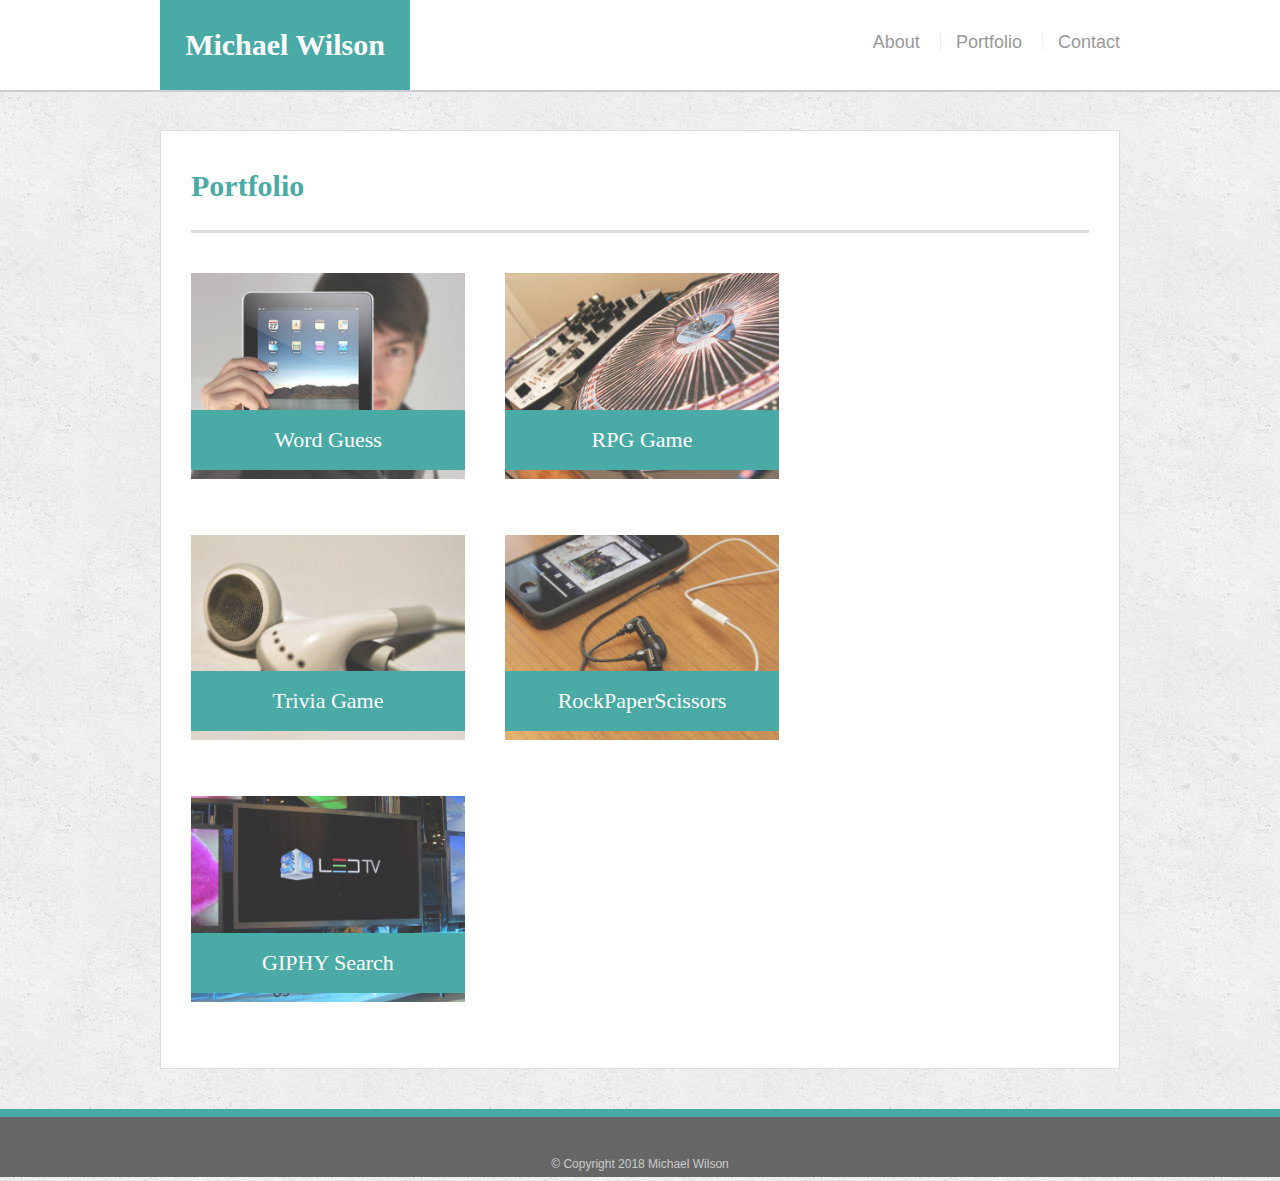
==== portfolio.html @ 42b85a2a "added RPS link" ====
<!doctype html>
<html lang="en-us">

<head>
  <meta charset="UTF-8">
  <meta name="viewport" content="width=device-width, initial-scale=1, shrink-to-fit=no">
  <title>Portfolio | Michael Wilson</title>
  <link rel="stylesheet" type="text/css" href="assets/css/reset.css">
  <link rel="stylesheet" type="text/css" href="assets/css/style.css">
</head>

<body>

  <header id="masthead">
    <div class="container">
      <a href="index.html" id="logo">Michael Wilson</a>
      <nav>
        <a href="index.html">About</a>
        <a href="portfolio.html">Portfolio</a>
        <a href="contact.html">Contact</a>
      </nav>
    </div>
  </header>

  <div id="main-container" class="container">
    <section class="main-section">
      <h1>Portfolio</h1>

      <div class="work">
        <img src="assets/images/technics-q-c-640-480-1.jpg"  alt="Word Guess">
        
        <a href ="https://mike-wil.github.io/WordGuessGame/"><h3>Word Guess</h3></a>
      </div>
      <div class="work">
        <img src="assets/images/technics-q-c-640-480-2.jpg"  alt="RPG Game">

        <a href ="https://mike-wil.github.io/unit-4-game/"><h3>RPG Game</h3></a>
      </div>
      <div class="work">
        <img src="assets/images/technics-q-c-640-480-5.jpg"  alt="Trivia Game">

        <a href ='https://mike-wil.github.io/TriviaGame/'><h3>Trivia Game</h3></a>
      </div>
      <div class="work">
        <img src="assets/images/technics-q-c-640-480-7.jpg"  alt="Rock Paper Scissors">

        <a href ='https://mike-wil.github.io/RPS-Multiplayer/'></a><h3>RockPaperScissors</h3>
      </div>
      <div class="work">
        <img src="assets/images/technics-q-c-640-480-9.jpg"  alt="GIPHY Search">

        <a href="https://mike-wil.github.io/unit-6-giphy/"><h3>GIPHY Search</h3></a>
      </div>

    </section>

  </div>

  <footer>
    <div class="container">
      &copy; Copyright 2018 Michael Wilson
    </div>
  </footer>
</body>

</html>
---- assets/css/style.css ----
body {
  font-family: Arial, "Helvetica Neue", Helvetica, sans-serif;
  font-size: 18px;
  line-height: 34px;
  color: #777;
  background: url("../images/concrete_seamless.png");
}

* {
  box-sizing: border-box;
}

/* general */

.container {
  width: 100%;
  max-width: 960px;
  margin: 0 auto;
  clear: both;
}

h1,
h2,
h3,
p {
  margin-bottom: 20px;
}

p:last-child {
  margin-bottom: 0;
}

h1,
h2,
h3 {
  font-family: Georgia, Times, "Times New Roman", serif;
  font-weight: 700;
  color: #4aaaa5;
}

h1 {
  padding-bottom: 20px;
  font-size: 30px;
  line-height: 49px;
  border-bottom: 3px solid #ddd;
}

h2,
h3 {
  font-size: 22px;
}

/* header */

#masthead {
  position: fixed;
  z-index: 99;
  width: 100%;
  margin: 0 0 30px;
  overflow: auto;
  color: #fff;
  background: #fff;
  border-bottom: 2px solid #ccc;
}

#logo {
  float: left;
  width: 250px;
  height: 90px;
  font-family: Georgia, Times, "Times New Roman", serif;
  font-size: 30px;
  font-weight: 700;
  line-height: 90px;
  color: #fff;
  text-align: center;
  text-decoration: none;
  background: #4aaaa5;
}

nav {
  float: right;
  margin-top: 25px;
}

nav a {
  display: inline-block;
  padding-left: 15px;
  margin-left: 15px;
  line-height: 18px;
  color: #999;
  text-decoration: none;
  border-left: 1px solid #efefef;
}

nav a:first-child {
  border-left: 0 none;
}

/* footer */

footer {
  padding: 30px 0;
  clear: both;
  font-size: 12px;
  color: #fff;
  color: #ccc;
  text-align: center;
  background: #666;
  border-top: 8px solid #4aaaa5;
  height: 50px;
}

h3, h2 {
  padding-bottom: 20px;
  margin-bottom: 15px;
  line-height: 22px;
  border-bottom: 2px solid #eee;
}

/* main */

#main-container {
  padding-top: 130px;
  min-height: calc(100vh - 70px);
}

.main-section {
  float: left;
  width: 100%;
  max-width: 960px;
  padding: 30px;
  margin: 0 0 40px;
  background: #fff;
  border: 1px solid #ddd;
}

/* portfolio page */

.work {
  position: relative;
  float: left;
  width: 274px;
  margin: 20px 0 25px;
  overflow: auto;
}

.work:nth-child(even) {
  /* float: right; */
  margin-right: 40px;
  /* clear:both; */
}

.work img {
  width: 100%;
  border: 0 none;
  opacity: 0.8;
}

.work h3 {
  position: absolute;
  bottom: 20px;
  width: 100%;
  padding: 15px;
  margin-bottom: 0;
  font-weight: 300;
  line-height: 30px;
  color: #fff;
  text-align: center;
  background: #4aaaa5;
  border-bottom: 0;
}

.auth-image {
  float: left;
  width: 200px;
  height: auto;
  margin-top: 10px;
  margin-right: 25px;
}

/* contact page */

#contact-form ul {
  margin-bottom: 20px;
}

#contact-form li {
  margin-bottom: 10px;
}

label,
input[type=text],
input[type=email],
textarea {
  display: block;
  width: 100%;
}

input[type=text],
input[type=email],
textarea {
  height: 35px;
  padding: 0 10px;
  font-size: 14px;
  border: 1px solid #ddd;
}

textarea {
  height: 200px;
}

input[type=submit] {
  padding: 10px 30px;
  font-size: 18px;
  color: #fff;
  cursor: pointer;
  background: #4aaaa5;
  border: 0 none;
}

@media screen and (max-width: 980px) {
 .container {
  width: 90%;
 }
  .main-section {
    width: 568px;
  }
  .work {
    width:45%;
  }
}

@media screen and (max-width: 768px) {
  .main-section {
   width: 100%
  }
  .auth-image {
    width: 300px;
  }
}

@media screen and (max-width: 640px) {
  #masthead {
    position: static;
  }
  #logo {
    width: 100%;
  }
  .container {
    width: 100%;
  }
  #main-container {
    padding: 0px;
    width: 90%;
  }

  nav {
    clear: both;
    float: none; 
    text-align: center;
  }
  .auth-image {
    width: 100%;
  }
  .work {
    width: 100%;
  }
}
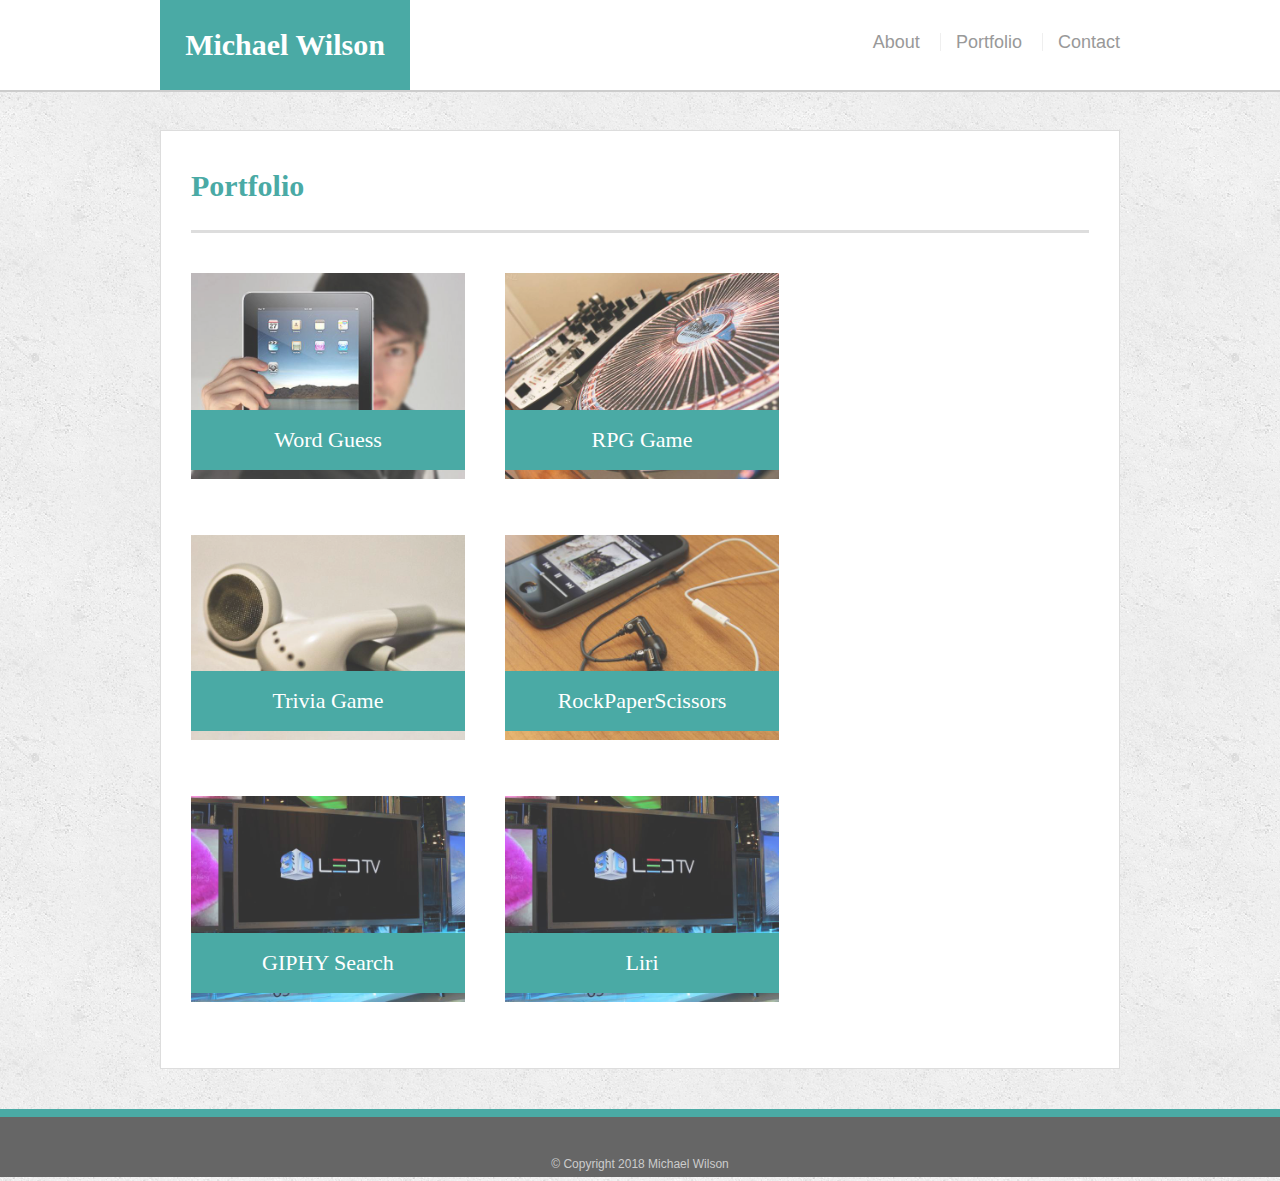
==== commit ec3a1cd5: "added Liri repository link" ====
--- a/portfolio.html
+++ b/portfolio.html
@@ -44,12 +44,17 @@
       <div class="work">
         <img src="assets/images/technics-q-c-640-480-7.jpg"  alt="Rock Paper Scissors">
 
-        <a href ='https://mike-wil.github.io/RPS-Multiplayer/'></a><h3>RockPaperScissors</h3>
+        <a href ='https://mike-wil.github.io/RPS-Multiplayer/'><h3>RockPaperScissors</h3></a>
       </div>
       <div class="work">
         <img src="assets/images/technics-q-c-640-480-9.jpg"  alt="GIPHY Search">
 
         <a href="https://mike-wil.github.io/unit-6-giphy/"><h3>GIPHY Search</h3></a>
+      </div>
+      <div class="work">
+        <img src="assets/images/technics-q-c-640-480-9.jpg"  alt="Liri">
+
+        <a href="https://github.com/Mike-Wil/liri-node-app"><h3>Liri</h3></a>
       </div>
 
     </section>
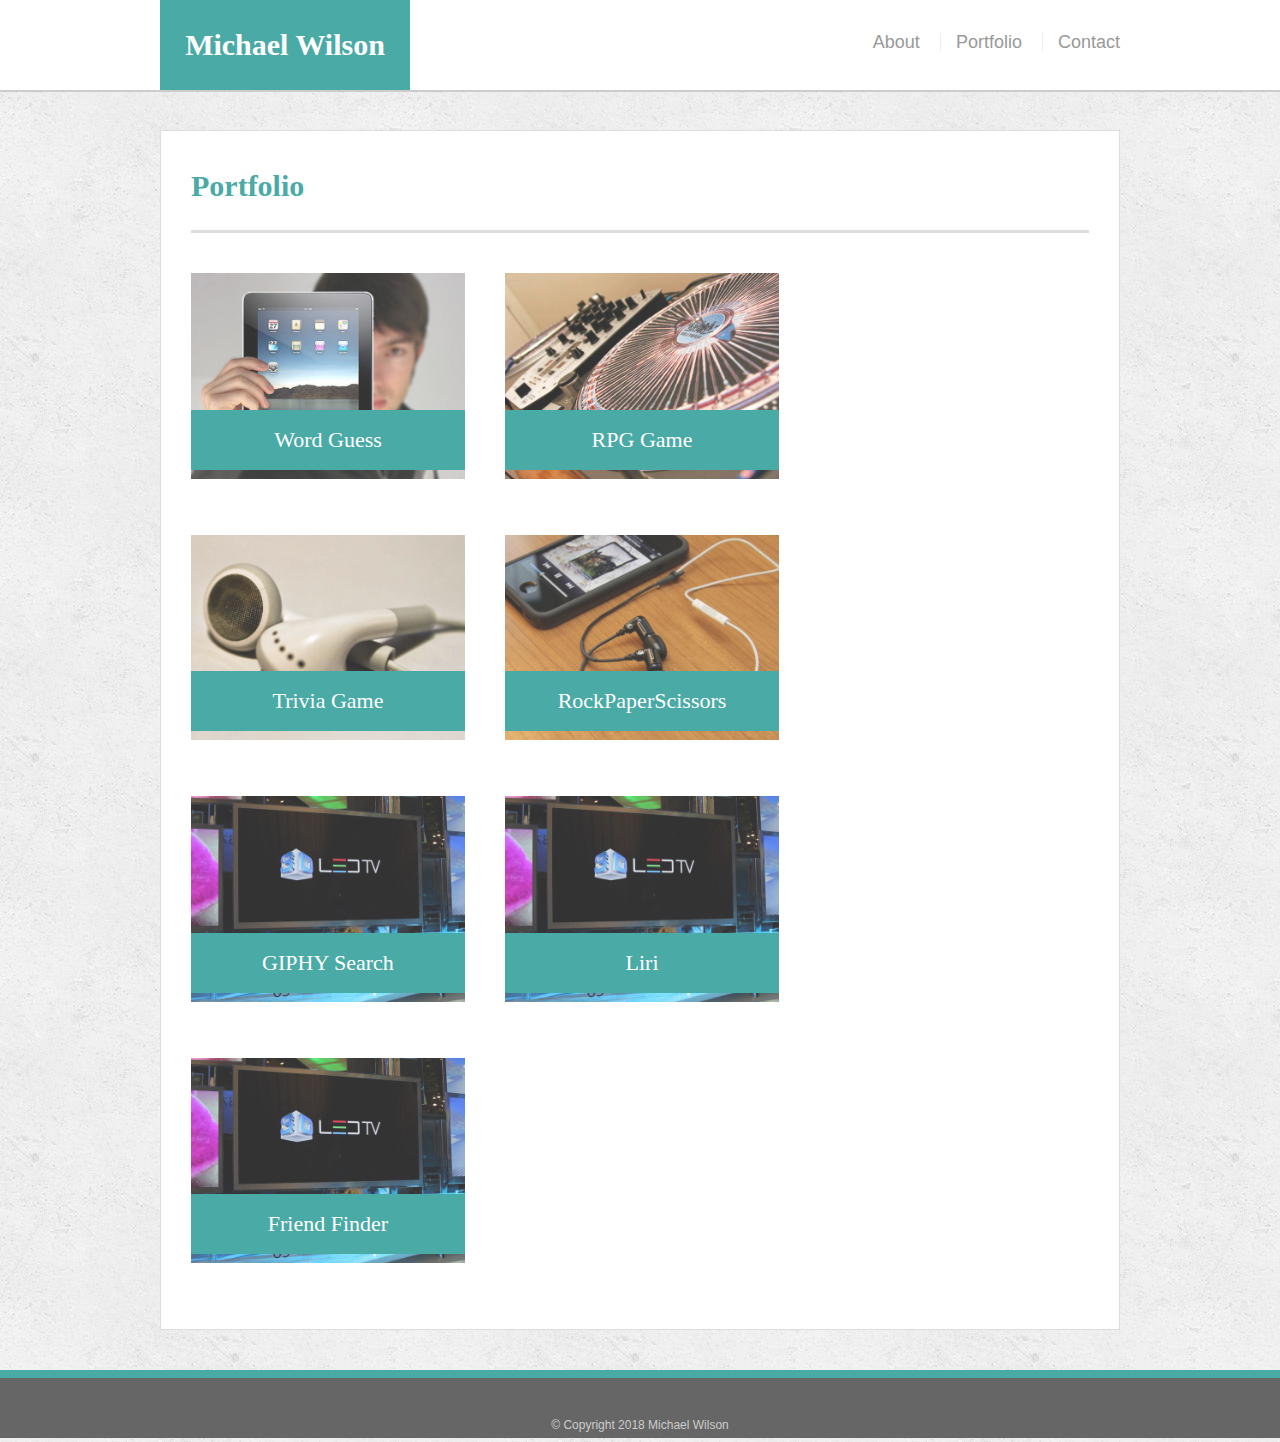
==== commit 1d476f14: "added friend finder" ====
--- a/portfolio.html
+++ b/portfolio.html
@@ -56,7 +56,11 @@
 
         <a href="https://github.com/Mike-Wil/liri-node-app"><h3>Liri</h3></a>
       </div>
+      <div class="work">
+        <img src="assets/images/technics-q-c-640-480-9.jpg"  alt="Friend Finder">
 
+        <a href="https://friend-finder-22257.herokuapp.com/"><h3>Friend Finder</h3></a>
+      </div>
     </section>
 
   </div>
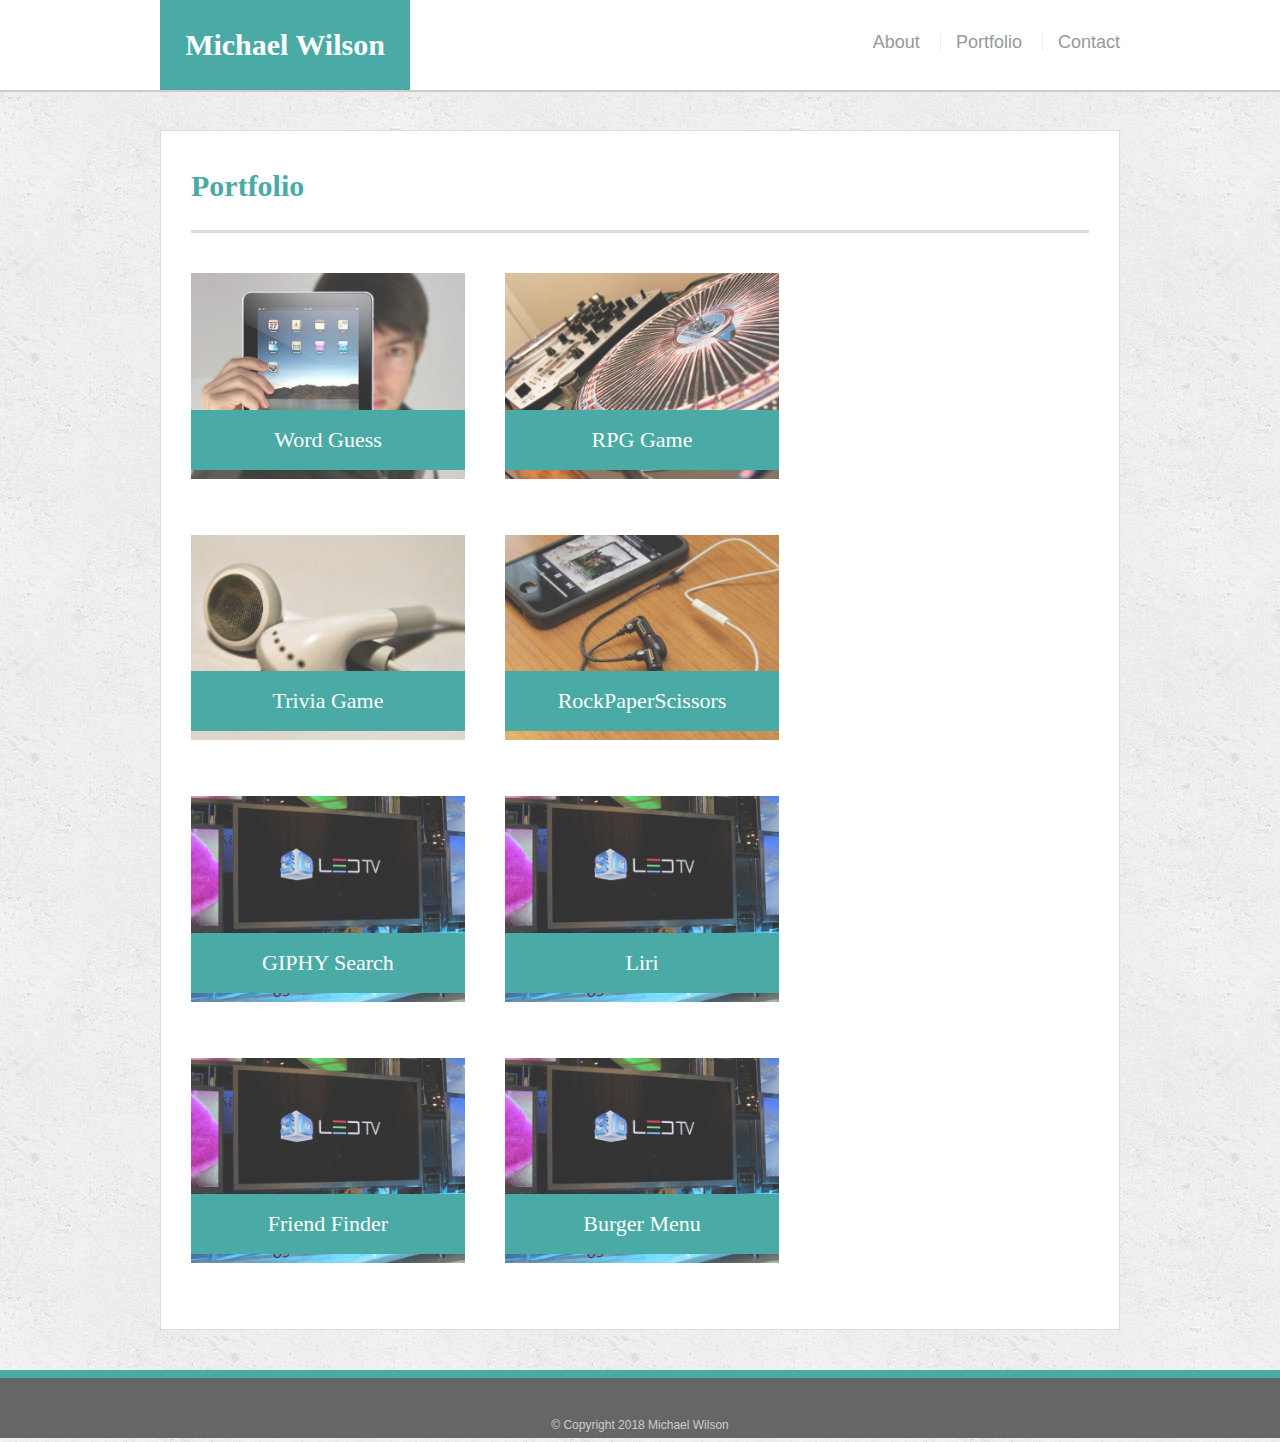
==== commit 9ff45e3e: "added burger" ====
--- a/portfolio.html
+++ b/portfolio.html
@@ -61,6 +61,12 @@
 
         <a href="https://friend-finder-22257.herokuapp.com/"><h3>Friend Finder</h3></a>
       </div>
+      <div class="work">
+        <img src="assets/images/technics-q-c-640-480-9.jpg"  alt="Burger Menu">
+
+        <a href="https://dashboard.heroku.com/apps/desolate-escarpment-46022"><h3>Burger Menu</h3></a>
+      </div>
+      
     </section>
 
   </div>
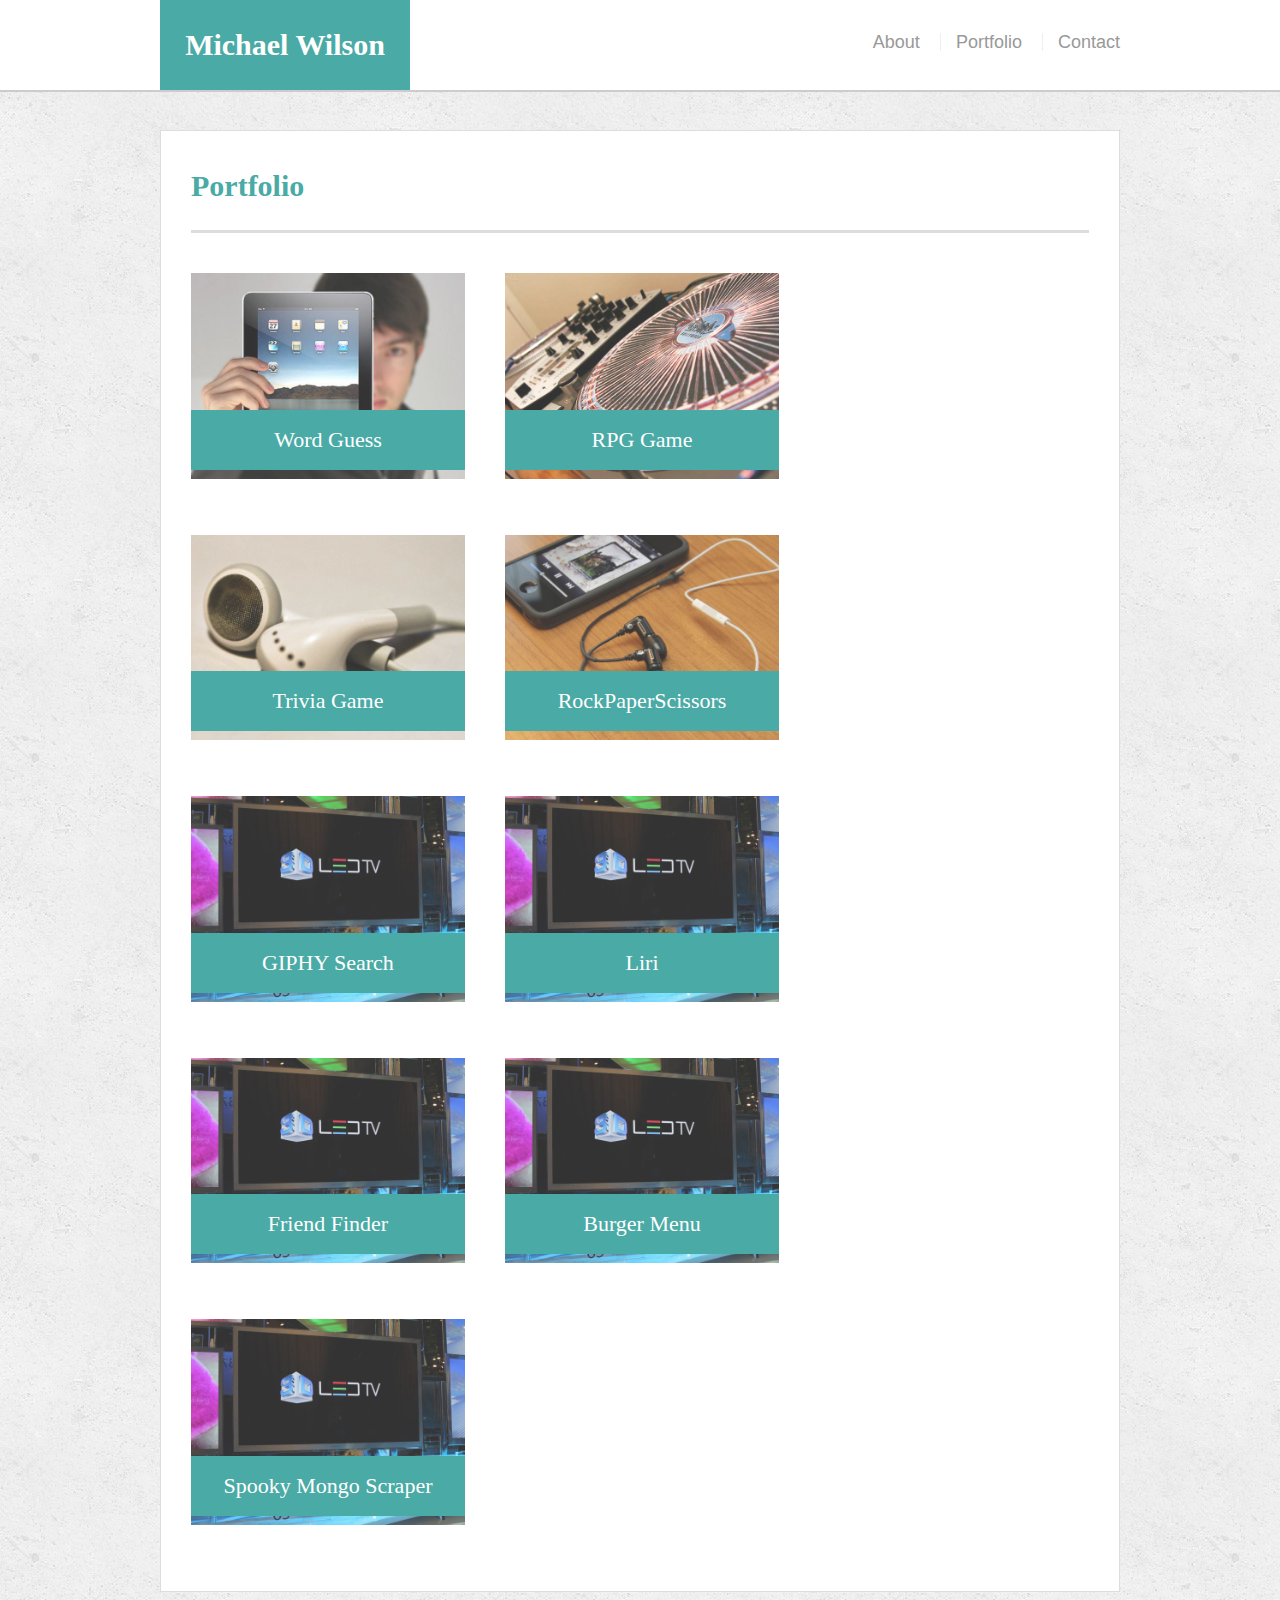
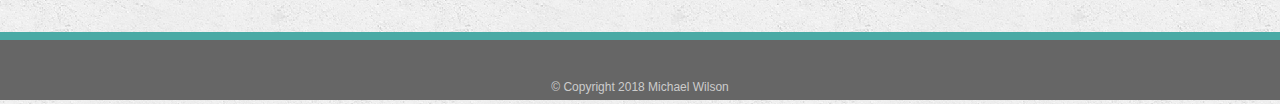
==== commit 3a124343: "added spooky scraper link" ====
--- a/portfolio.html
+++ b/portfolio.html
@@ -66,6 +66,11 @@
 
         <a href="https://dashboard.heroku.com/apps/desolate-escarpment-46022"><h3>Burger Menu</h3></a>
       </div>
+      <div class="work">
+        <img src="assets/images/technics-q-c-640-480-9.jpg"  alt="Spooky Mongo Scraper">
+
+        <a href="https://mighty-ocean-29219.herokuapp.com/"><h3>Spooky Mongo Scraper</h3></a>
+      </div>
       
     </section>
 
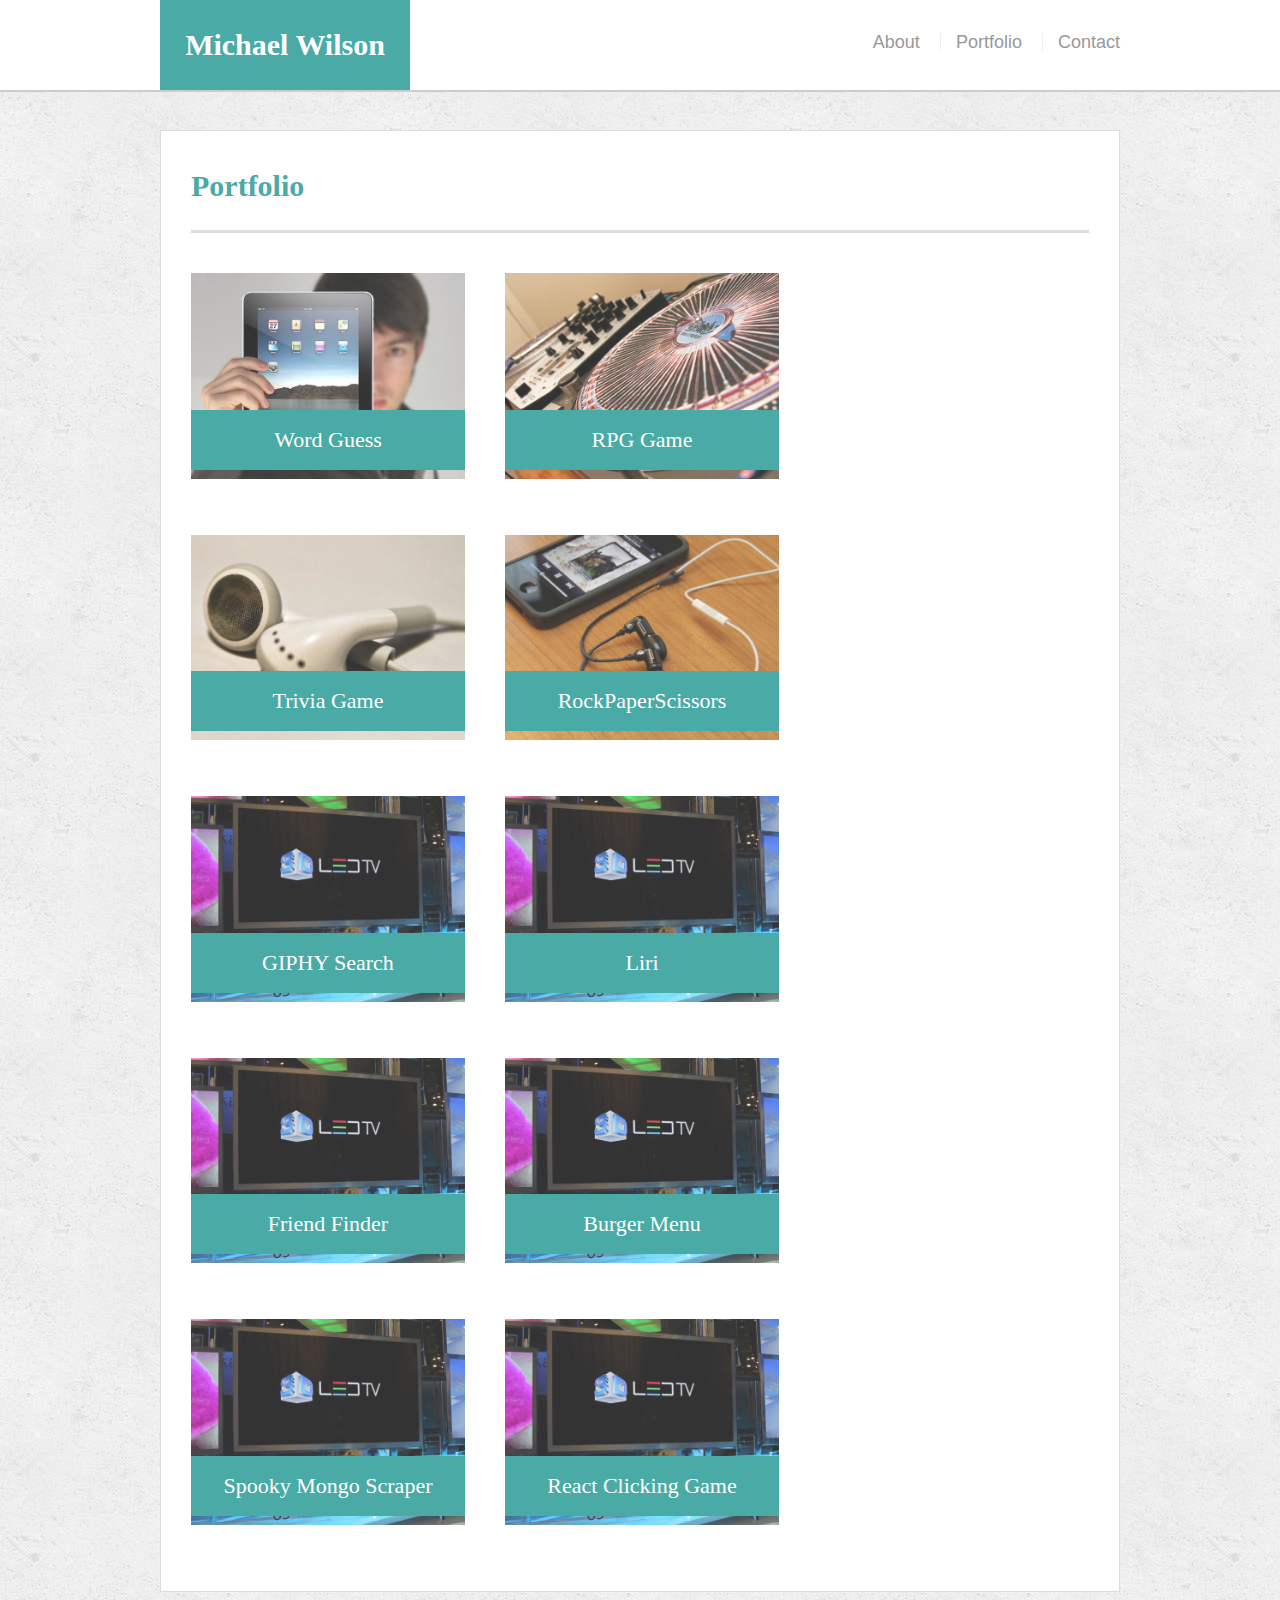
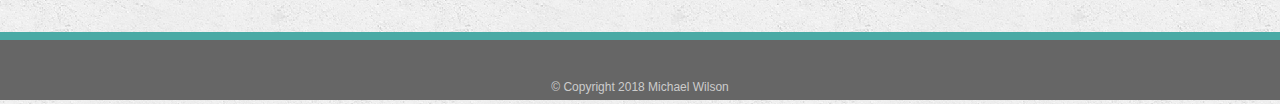
==== commit 1d7377b3: "added click game" ====
--- a/portfolio.html
+++ b/portfolio.html
@@ -71,6 +71,11 @@
 
         <a href="https://mighty-ocean-29219.herokuapp.com/"><h3>Spooky Mongo Scraper</h3></a>
       </div>
+      <div class="work">
+        <img src="assets/images/technics-q-c-640-480-9.jpg"  alt="React Clicking Game">
+
+        <a href="https://mike-wil.github.io/ReactGame/"><h3>React Clicking Game</h3></a>
+      </div>
       
     </section>
 
